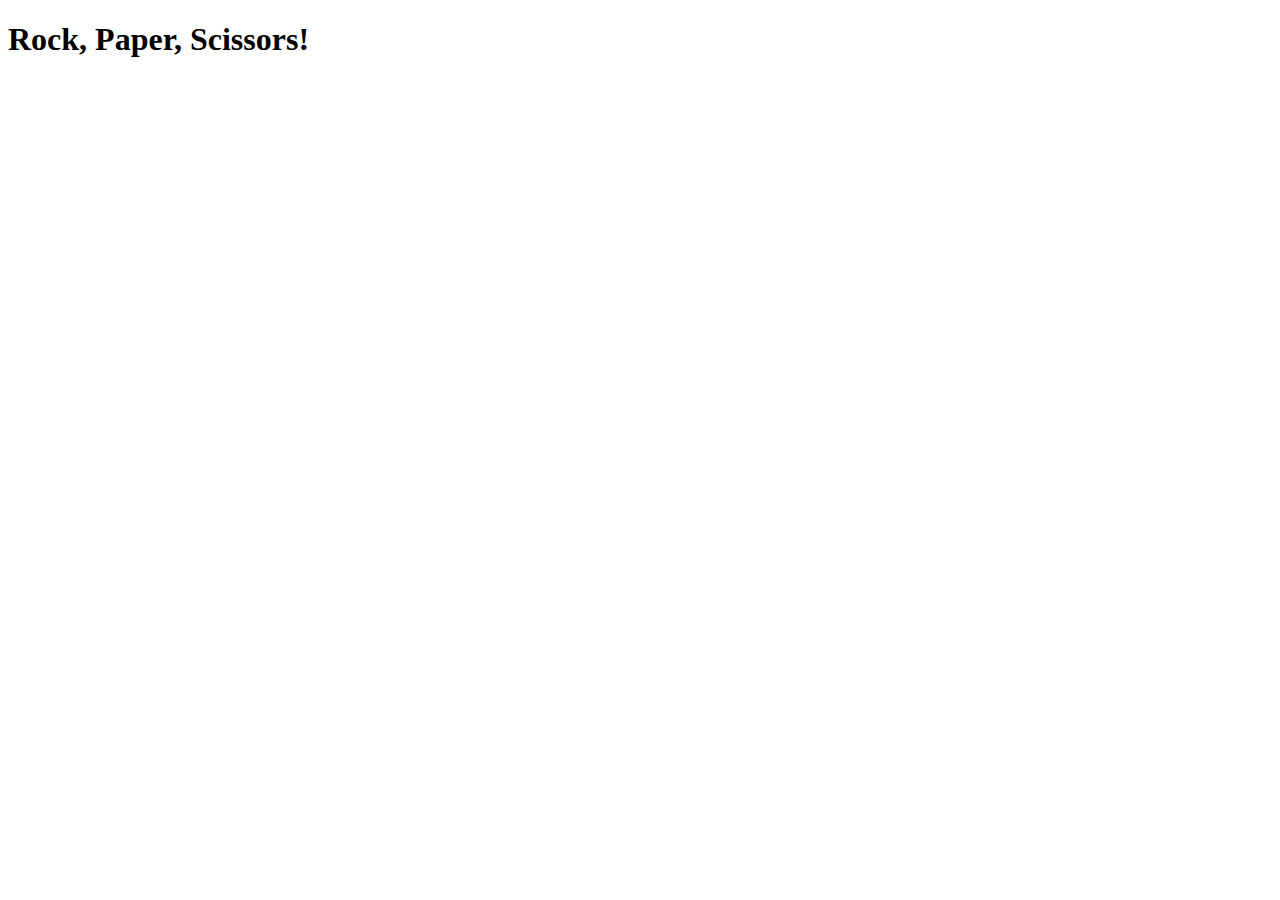
==== index2.html @ 333577bc "added index2.html" ====
<!doctype html>

<html lang="en">
<head>
  <meta charset="utf-8">

  <title>Rock, Paper, Scissors!</title>
  <meta name="description" content="rock, paper, scissors game">
  <meta name="Keith Gabler">

</head>

<body>
  <h1>
    Rock, Paper, Scissors!
  </h1>
  <script>
      function computerPlay() {
        const rockPaperScissors = [`rock`, `paper`, `scissors`];
        const randomChoice = rockPaperScissors[Math.floor(Math.random() * rockPaperScissors.length)];
        return randomChoice;
      }

      function playRound(playerSelection, computerSelection) {

        let playerScore = 0;
        let computerScore = 0;
        let gameScore = `The score is Human: ${playerScore} Computer:${computerScore}`


        if (playerSelection == "paper" && computerSelection == "rock") {
        playerScore = +playerScore++; 
        return(`You win! Paper beats rock! ${gameScore}!`);
        }
        else if (playerSelection == "scissors" && computerSelection == "rock") {
          return "You lose! Rock beats scissors!";
        }
        else if (playerSelection == "paper" && computerSelection == "scissors") {
          return "You lose! Scissors beats paper!";
        }
        else if (playerSelection == "rock" && computerSelection == "scissors") {
          return "You win! Rock beats scissors!";
        }
        else if (playerSelection == "rock" && computerSelection == "paper") {
          return "You lose! Paper beats rock!";
        }
        else if (playerSelection == "scissors" && computerSelection == "paper") {
          return "You win! Scissors beats paper!";
        }
        else if (playerSelection == "paper" && computerSelection == "paper") {
          return "It's a tie--paper vs. paper!";
        }
        else if (playerSelection == "rock" && computerSelection == "rock") {
          return "It's a tie--rock vs. rock!";
        }
        else if (playerSelection == "scissors" && computerSelection == "scissors") {
          return "It's a tie--scissors vs. scissors!";
        }
      }
      
      function game() {

        const computer = computerPlay();
        const human = prompt(`What'll it be? Rock, paper, or scissors?`)

        playRound(human, computer);
      }
        

  


  </script>
</body>
</html>
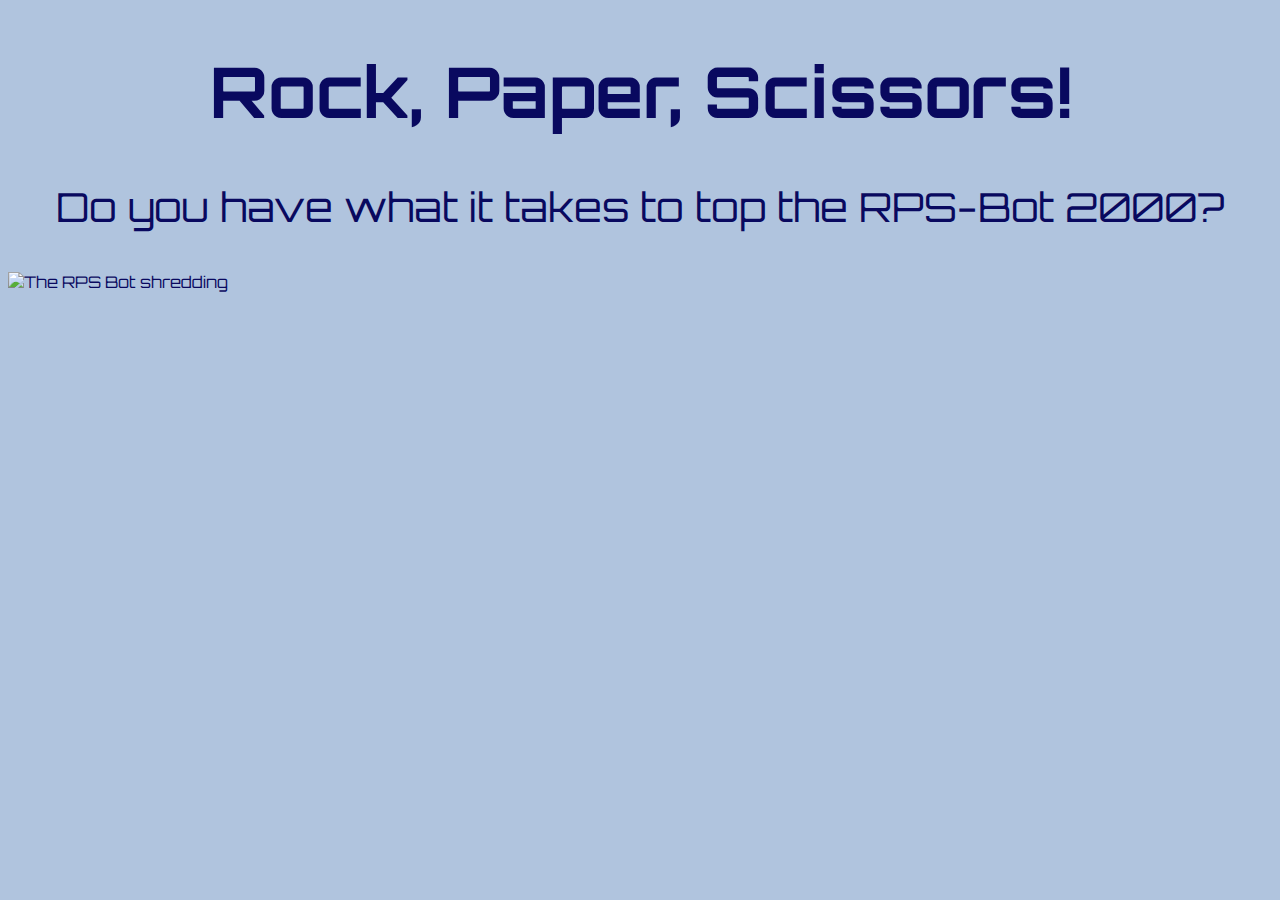
==== commit 5cb2e1c8: "added css; started layout" ====
--- a/index2.html
+++ b/index2.html
@@ -1,73 +1,97 @@
-<!doctype html>
+﻿<!doctype html>
 
 <html lang="en">
 <head>
   <meta charset="utf-8">
-
-  <title>Rock, Paper, Scissors!</title>
+  <link rel="stylesheet" href="index.css">
+  <title>Rock, Paper, Scissors: Do You Have What It Takes to Beat the RPS Bot 2000?</title>
   <meta name="description" content="rock, paper, scissors game">
   <meta name="Keith Gabler">
+  <link href="https://fonts.googleapis.com/css2?family=Orbitron:wght@900&display=swap" rel="stylesheet"> 
 
 </head>
 
 <body>
-  <h1>
+  <h1 id="title">
     Rock, Paper, Scissors!
   </h1>
+  <p id="subtitle">Do you have what it takes to top the RPS-Bot 2000?</p>
+  <div id="main">
+      <img src="https://mygaming.co.za/news/wp-content/uploads/2016/08/Robot.jpg" alt="The RPS Bot shredding">
+  </div>
   <script>
+      let playerScore = 0;
+      let computerScore = 0;
+      let playerMove;
+      let computerMove;
+
       function computerPlay() {
-        const rockPaperScissors = [`rock`, `paper`, `scissors`];
-        const randomChoice = rockPaperScissors[Math.floor(Math.random() * rockPaperScissors.length)];
-        return randomChoice;
+          const rockPaperScissors = [`rock`, `paper`, `scissors`];
+          const randomChoice = rockPaperScissors[Math.floor(Math.random() * rockPaperScissors.length)];
+          return randomChoice;
       }
 
       function playRound(playerSelection, computerSelection) {
 
-        let playerScore = 0;
-        let computerScore = 0;
-        let gameScore = `The score is Human: ${playerScore} Computer:${computerScore}`
+          playerSelection = playerMove;
+          computerSelection = computerMove;
 
+          if (playerSelection == `paper` && computerSelection == `rock`) {
+              playerScore = playerScore + 1;
+              console.log(`You win! Paper beats rock! The score is Human: ${playerScore} Computer: ${computerScore}!`);
+          }
+          else if (playerSelection == `scissors` && computerSelection == `rock`) {
+              computerScore = computerScore + 1;
+              console.log(`You lose! Rock beats scissors! The score is Human: ${playerScore} Computer: ${computerScore}!`);
+          }
+          else if (playerSelection == `paper` && computerSelection == `scissors`) {
+              computerScore = computerScore + 1;
+              console.log(`You lose! Scissors beats paper! The score is Human: ${playerScore} Computer: ${computerScore}!`);
+          }
+          else if (playerSelection == `rock` && computerSelection == `scissors`) {
+              playerScore = playerScore + 1;
+              console.log(`You win! Rock beats scissors! The score is Human: ${playerScore} Computer: ${computerScore}!`)
+          }
+          else if (playerSelection == `rock` && computerSelection == `paper`) {
+              computerScore = computerScore + 1;
+              console.log(`You lose! Paper beats rock! The Score is Human: ${playerScore} Computer: ${computerScore}!`);
+          }
+          else if (playerSelection == `scissors` && computerSelection == `paper`) {
+              playerScore = playerScore + 1;
+              console.log(`You win! Scissors beats paper! The score is Human: ${playerScore} Computer: ${computerScore}!`);
+          }
+          else if (playerSelection == `paper` && computerSelection == `paper`) {
+              console.log(`It's a tie--paper vs. paper! The score remains Human: ${playerScore} Computer: ${computerScore}!`);
+          }
+          else if (playerSelection == `rock` && computerSelection == `rock`) {
+              console.log(`It's a tie--rock vs. rock! It's still Human: ${playerScore} Computer: ${computerScore}!`);
+          }
+          else if (playerSelection == `scissors` && computerSelection == `scissors`) {
+              console.log(`It's a tie--scissors vs. scissors! The score is still Human: ${playerScore} Computer: ${computerScore}!`);
+          }
+          else if (playerSelection !== `scissors` || `paper` || `rock`) {
+              console.log(`Not a valid input. This doesn't bode well for your chances with the RPS Bot!!!`)
+          }
+      }
 
-        if (playerSelection == "paper" && computerSelection == "rock") {
-        playerScore = +playerScore++; 
-        return(`You win! Paper beats rock! ${gameScore}!`);
-        }
-        else if (playerSelection == "scissors" && computerSelection == "rock") {
-          return "You lose! Rock beats scissors!";
-        }
-        else if (playerSelection == "paper" && computerSelection == "scissors") {
-          return "You lose! Scissors beats paper!";
-        }
-        else if (playerSelection == "rock" && computerSelection == "scissors") {
-          return "You win! Rock beats scissors!";
-        }
-        else if (playerSelection == "rock" && computerSelection == "paper") {
-          return "You lose! Paper beats rock!";
-        }
-        else if (playerSelection == "scissors" && computerSelection == "paper") {
-          return "You win! Scissors beats paper!";
-        }
-        else if (playerSelection == "paper" && computerSelection == "paper") {
-          return "It's a tie--paper vs. paper!";
-        }
-        else if (playerSelection == "rock" && computerSelection == "rock") {
-          return "It's a tie--rock vs. rock!";
-        }
-        else if (playerSelection == "scissors" && computerSelection == "scissors") {
-          return "It's a tie--scissors vs. scissors!";
-        }
-      }
-      
       function game() {
 
-        const computer = computerPlay();
-        const human = prompt(`What'll it be? Rock, paper, or scissors?`)
+          for (var i = 0; i < 5; i++) {
+              computerMove = computerPlay();
+              playerMove = prompt(`What'll it be? Rock, paper, or scissors?`).toLowerCase();
+              playRound(playerMove, computerMove);
+          }
 
-        playRound(human, computer);
+          if (playerScore > computerScore) {
+              console.log(`You have won!`);
+          }
+          else if (playerScore < computerScore) {
+              console.log(`You have lost!`);
+          }
+          else if (playerScore == computerScore) {
+              console.log(`A tie!`);
+          }
       }
-        
-
-  
 
 
   </script>
--- a/index.css
+++ b/index.css
@@ -0,0 +1,16 @@
+body {
+    background-color: lightsteelblue;
+    font-family: 'Orbitron', sans-serif;
+    color: rgb(9, 9, 95);
+}
+
+
+#title {
+    font-size: 70px;
+    text-align: center;
+}
+
+#subtitle {
+    font-size: 40px;
+    text-align: center;
+}